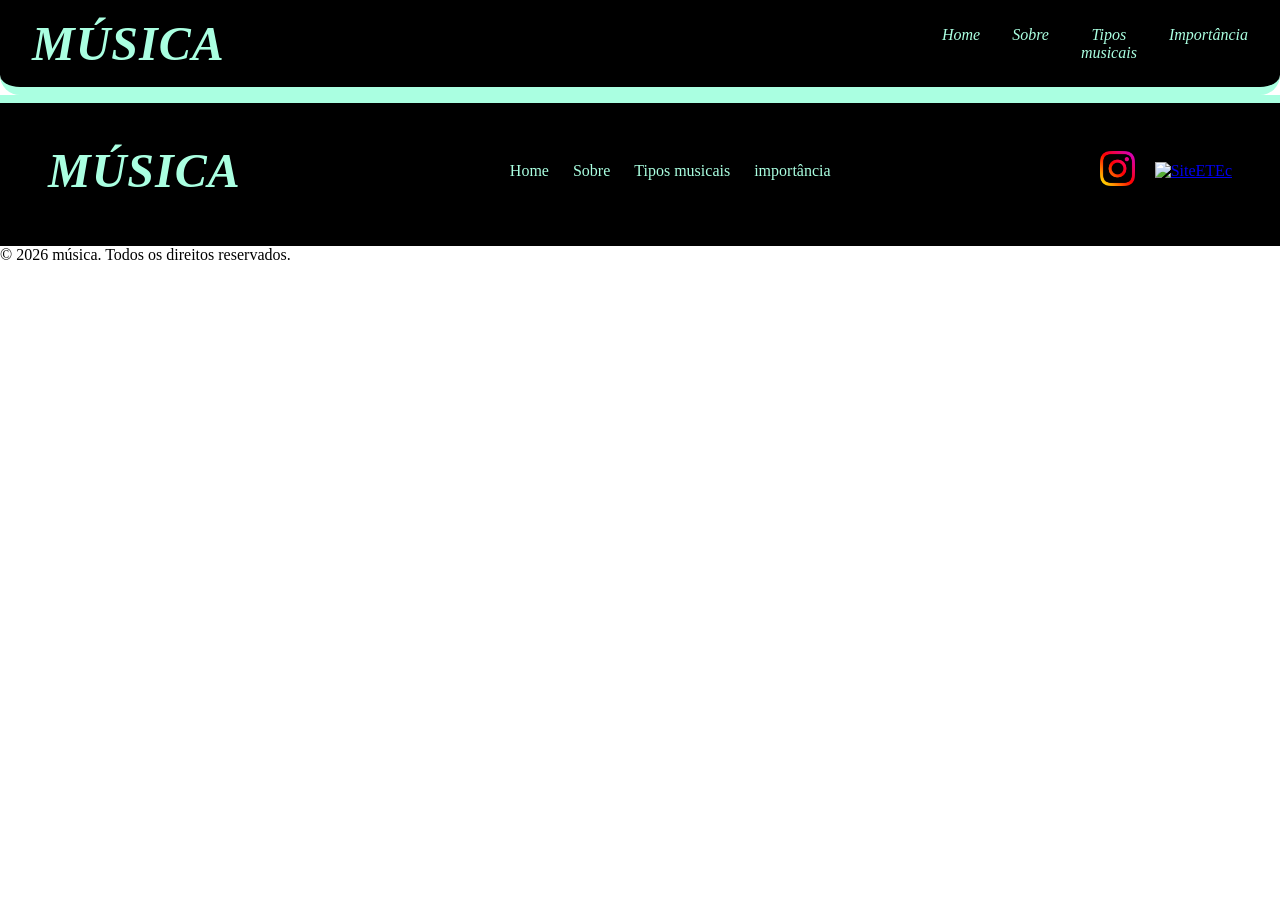
==== Creditos.html @ a704fd07 "Atualiza páginas e adiciona links sociais" ====
<!DOCTYPE html>
<html lang="pt-br">
<head>
    <meta charset="UTF-8">
    <meta name="viewport" content="width=device-width, initial-scale=1.0">
    <title>Música | Créditos</title>
    <link rel="stylesheet" href="css/style.css">
</head>
<body>
    
     <nav class="navbar">
        <div class="logo">MÚSICA</div>
        <ul class="nav-links">
            <li><a href="index.html">Home</a></li>
            <li><a href="sobre.html">Sobre</a></li>
            <li><a href="tiposmusicas.html">Tipos<br>musicais</a></li>
            <li><a href="importancia.html">Importância</a></li>
        </ul>
    </nav>
    

     <footer class="footer">
        <div class="footer-topo">
            <div class="footer-logo">MÚSICA</div>

            <ul class="footer-links">
                <li><a href="index.html"></a>Home</li>
                <li><a href="Sobre"></a>Sobre</li>
                <li><a href="tiposmusicas.html"></a>Tipos musicais</li>
                <li><a href="importancia.html"></a>importância</li>
            </ul>

            <div class="footer-social">
                <a href="#"><img src="assets/instagram.png" alt="Instagram"></a>
                <a href="#"><img src="adicionarimagem" alt="SiteETEc"></a>
            </div>
        </div>
    </footer>

    <p class="footer-copyright">&copy; 2026 música. Todos os direitos reservados.</p>
    
</body>
</html>
---- css/style.css ----
:root{
    --cor-principal: #000000;
    --cor-menta:#AAFFE1;
      --cor-shadow:#ffffff;
}

* {
    margin: 0;
    padding: 0;
    box-sizing: border-box;
}

body {
    font-family: var(--fonte-principal);
}

.navbar {
    background-color: var(--cor-menta);
    padding: 1rem 3rem;
    border-bottom: 8px solid var(--cor-menta);
}

.navbar {
    display: flex;
    align-items: center;
    justify-content: space-between;
    background-color: var(--cor-principal);
    color: var(--cor-menta);
    padding: 1rem 2rem;
    border-radius: 0px 0px 20px 20px;
}

.logo {
    font-size: 3rem;
    font-style: italic;
    font-weight: bold;
    letter-spacing: 1px;
}

.nav-links {
    display: flex;
    list-style: none;
    gap: 2rem;
}

.nav-links a {
     color: var(--cor-menta);
    text-decoration: none;
}
.nav-links {
    font-style: italic;
    font-size: 19;
    text-align: center;
    transition: color 0.3s ease;
}

.nav-links a:hover {
    color: var(--cor-shadow);
}

.hero {
    background-color: #000000;
    padding: 3rem 2rem;
    border-radius: 20px;
    margin: 20px 10px ;
}

.hero-intro {
    color: var(--cor-shadow);
    font-size: 1.1rem;
    margin-bottom: 2rem;
}

.hero-card{
    width: 90%;
    margin: 0 auto;
    background-color: var(--cor-menta);
    color: var(--cor-principal);
    border-radius: 20px;
    padding: 2rem;
    max-width: 1000px;
    margin-bottom: 1.5rem;
}

.hero-card h2 {
    font-size: 1.6rem;
    margin-bottom: 1rem;
}

.hero-card p {
    line-height: 1.5;
    margin-bottom: 1rem;
}

.hero-botoes {
    display: flex;
    flex-direction: column;
    gap: 0.8rem;
    max-width: 280px;
    margin: 2rem auto 0;
}

.bnt-pill {
    display: block;
    text-align: center;
    background-color: var(--cor-menta);
     color: #1a1a2e;
     text-decoration: none;
     padding: 0.7rem 1.5rem;
     border-radius: 17px;
     font-weight: bold;
     transition: opacity 0.3s ease;
}

.bnt-pill {
    opacity: 0.8;
}

.footer-social img {
    width: 30px;
    height: auto;
}

.footer-social {
    display: flex;
    align-items: center;
    justify-content: center;
    gap: 20px;
}

.footer-social img[alt="Instagram"] {
    width: 35px;
}

.footer-social img[alt="SiteETEc"] {
    width: 60px;
}


.footer {
    background-color: var(--cor-principal);
    color: var(--cor-menta);
    border-top: 8px solid var(--cor-menta);
    padding: 2.5rem 3rem 1.5rem;
}

.footer-topo {
    display: flex;
    flex-wrap: wrap;
    justify-content: space-between;
    align-items: center;
    gap: 1.5rem;
    padding-bottom: 1.5rem;
}

.footer-logo {
  font-size: 3rem;
    font-style: italic;
    font-weight: bold;
    letter-spacing: 1px;
}

.footer-links {
    display: flex;
    list-style: none;
    gap: 1.5rem;
}

.footer-links a {
    color: var(--cor-shadow);
    text-decoration: none;
    font-size: 0.9rem;
    transition: color 0.3s ease;
}

.footer-links a:hover {
    color: var(--cor-shadow);
}
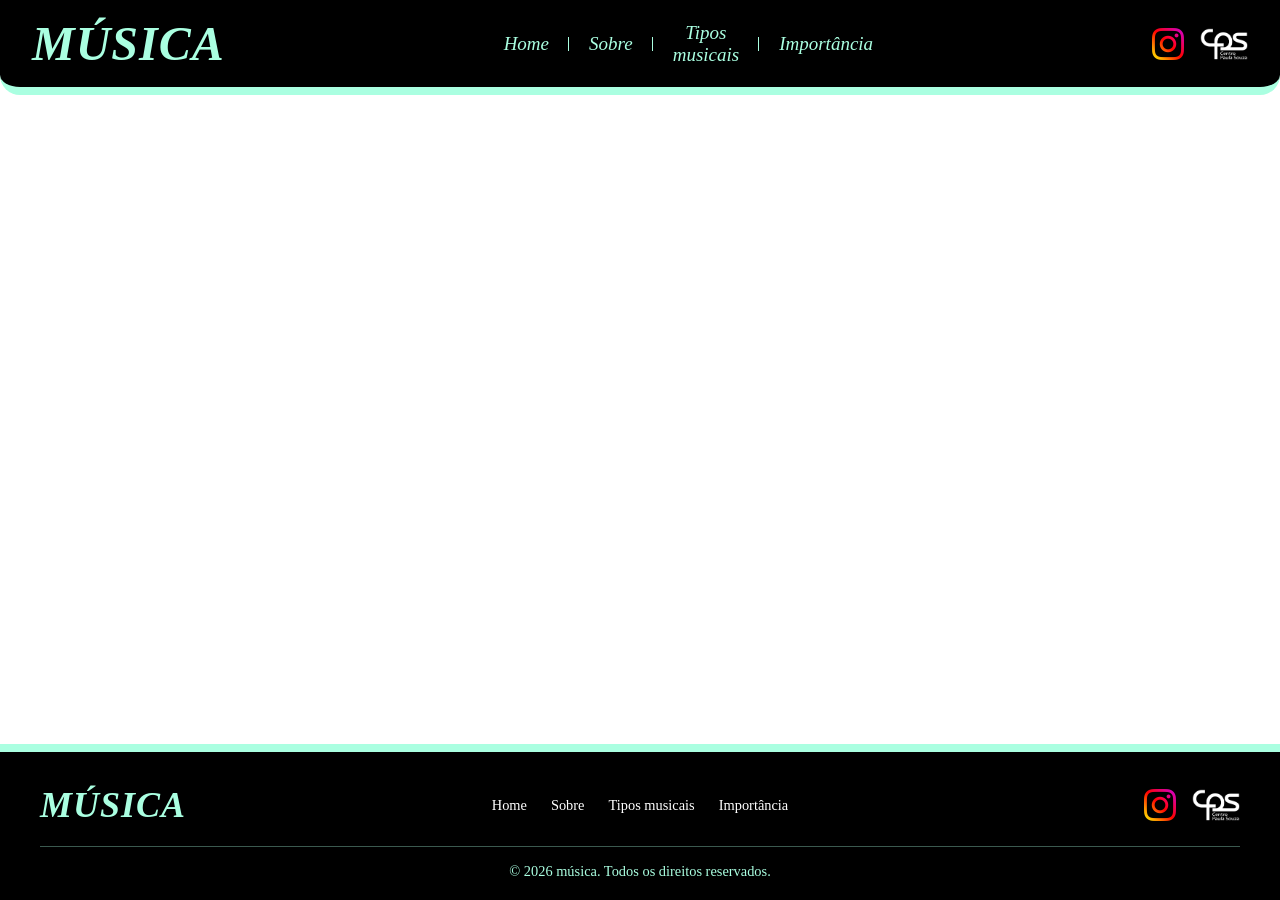
==== commit fad91594: "Alterações feitas no arquivo index.html, sobre.ht  ml e outros arquivos para atualizar links, adicio" ====
--- a/Creditos.html
+++ b/Creditos.html
@@ -16,6 +16,14 @@
             <li><a href="tiposmusicas.html">Tipos<br>musicais</a></li>
             <li><a href="importancia.html">Importância</a></li>
         </ul>
+        <div class="nav-social">
+            <a href="https://www.instagram.com/popular/etec-de-nova-odessa/" target="_blank" rel="noopener noreferrer" aria-label="Instagram da ETEC">
+                <img src="assets/instagram.png" alt="">
+            </a>
+            <a href="https://www.cps.sp.gov.br/" target="_blank" rel="noopener noreferrer" aria-label="Centro Paula Souza">
+                <img src="assets/logo_cps_versao_br.png" alt="">
+            </a>
+        </div>
     </nav>
     
 
@@ -24,20 +32,19 @@
             <div class="footer-logo">MÚSICA</div>
 
             <ul class="footer-links">
-                <li><a href="index.html"></a>Home</li>
-                <li><a href="Sobre"></a>Sobre</li>
-                <li><a href="tiposmusicas.html"></a>Tipos musicais</li>
-                <li><a href="importancia.html"></a>importância</li>
+                <li><a href="index.html">Home</a></li>
+                <li><a href="sobre.html">Sobre</a></li>
+                <li><a href="tiposmusicas.html">Tipos musicais</a></li>
+                <li><a href="importancia.html">Importância</a></li>
             </ul>
 
             <div class="footer-social">
-                <a href="#"><img src="assets/instagram.png" alt="Instagram"></a>
-                <a href="#"><img src="adicionarimagem" alt="SiteETEc"></a>
+                <a href="https://www.instagram.com/popular/etec-de-nova-odessa/" target="_blank" rel="noopener noreferrer"><img src="assets/instagram.png" alt="Instagram"></a>
+                <a href="https://www.cps.sp.gov.br/"><img src="assets/logo_cps_versao_br.png" alt="CPS"></a>
             </div>
         </div>
+        <p class="footer-copyright">&copy; 2026 música. Todos os direitos reservados.</p>
     </footer>
-
-    <p class="footer-copyright">&copy; 2026 música. Todos os direitos reservados.</p>
     
 </body>
 </html>
--- a/css/style.css
+++ b/css/style.css
@@ -12,6 +12,9 @@
 
 body {
     font-family: var(--fonte-principal);
+    min-height: 100vh;
+    display: flex;
+    flex-direction: column;
 }
 
 .navbar {
@@ -22,6 +25,7 @@
 
 .navbar {
     display: flex;
+    flex-wrap: wrap;
     align-items: center;
     justify-content: space-between;
     background-color: var(--cor-principal);
@@ -39,8 +43,24 @@
 
 .nav-links {
     display: flex;
+    align-items: center;
     list-style: none;
-    gap: 2rem;
+}
+
+.nav-links li {
+    position: relative;
+    padding: 0 1.25rem;
+}
+
+.nav-links li:not(:last-child)::after {
+    content: "";
+    position: absolute;
+    top: 50%;
+    right: 0;
+    width: 1px;
+    height: 14px;
+    background-color: var(--cor-menta);
+    transform: translateY(-50%);
 }
 
 .nav-links a {
@@ -49,13 +69,30 @@
 }
 .nav-links {
     font-style: italic;
-    font-size: 19;
+    font-size: 19px;
     text-align: center;
     transition: color 0.3s ease;
 }
 
 .nav-links a:hover {
     color: var(--cor-shadow);
+}
+
+.nav-social {
+    display: flex;
+    align-items: center;
+    gap: 1rem;
+}
+
+.nav-social img {
+    display: block;
+    width: 32px;
+    height: 32px;
+    object-fit: contain;
+}
+
+.nav-social a:last-child img {
+    width: 48px;
 }
 
 .hero {
@@ -93,6 +130,14 @@
 }
 
 .hero-botoes {
+    display: flex;
+    flex-direction: column;
+    gap: 0.8rem;
+    max-width: 280px;
+    margin: 2rem auto 0;
+}
+
+.botao-saiba-mais {
     display: flex;
     flex-direction: column;
     gap: 0.8rem;
@@ -117,44 +162,54 @@
 }
 
 .footer-social img {
+    display: block;
     width: 30px;
-    height: auto;
+    height: 36px;
+    object-fit: contain;
 }
 
 .footer-social {
     display: flex;
     align-items: center;
-    justify-content: center;
-    gap: 20px;
+    justify-content: flex-end;
+    justify-self: end;
+    gap: 1rem;
 }
 
 .footer-social img[alt="Instagram"] {
-    width: 35px;
-}
-
-.footer-social img[alt="SiteETEc"] {
-    width: 60px;
-}
-
+    width: 32px;
+}
+
+.footer-social img[alt="CPS"] {
+    width: 48px;
+}
+
+.footer-copyright {
+    text-align: center;
+    font-size: 0.9rem;
+    margin-top: 1.25rem;
+    padding-top: 1rem;
+    border-top: 1px solid rgb(170 255 225 / 35%);
+}
 
 .footer {
     background-color: var(--cor-principal);
     color: var(--cor-menta);
     border-top: 8px solid var(--cor-menta);
-    padding: 2.5rem 3rem 1.5rem;
+    padding: 2rem 2.5rem 1.25rem;
+    width: 100%;
+    margin-top: auto;
 }
 
 .footer-topo {
-    display: flex;
-    flex-wrap: wrap;
-    justify-content: space-between;
-    align-items: center;
-    gap: 1.5rem;
-    padding-bottom: 1.5rem;
+    display: grid;
+    grid-template-columns: minmax(0, 1fr) auto minmax(0, 1fr);
+    align-items: center;
+    gap: 2rem;
 }
 
 .footer-logo {
-  font-size: 3rem;
+    font-size: 2.25rem;
     font-style: italic;
     font-weight: bold;
     letter-spacing: 1px;
@@ -162,8 +217,10 @@
 
 .footer-links {
     display: flex;
+    justify-content: center;
+    flex-wrap: wrap;
     list-style: none;
-    gap: 1.5rem;
+    gap: 1rem 1.5rem;
 }
 
 .footer-links a {
@@ -174,5 +231,41 @@
 }
 
 .footer-links a:hover {
-    color: var(--cor-shadow);
+    color: var(--cor-menta);
+}
+
+@media (max-width: 800px) {
+    .navbar {
+        justify-content: center;
+        gap: 1rem;
+        padding: 1rem;
+    }
+
+    .nav-links {
+        flex-wrap: wrap;
+        justify-content: center;
+    }
+
+    .nav-links li {
+        padding: 0.35rem 0.75rem;
+    }
+
+    .footer {
+        padding: 1.75rem 1.25rem 1rem;
+    }
+
+    .footer-topo {
+        grid-template-columns: 1fr;
+        justify-items: center;
+        text-align: center;
+        gap: 1.25rem;
+    }
+
+    .footer-social {
+        justify-self: center;
+    }
+
+    .footer-copyright {
+        margin-top: 1.25rem;
+    }
 }
